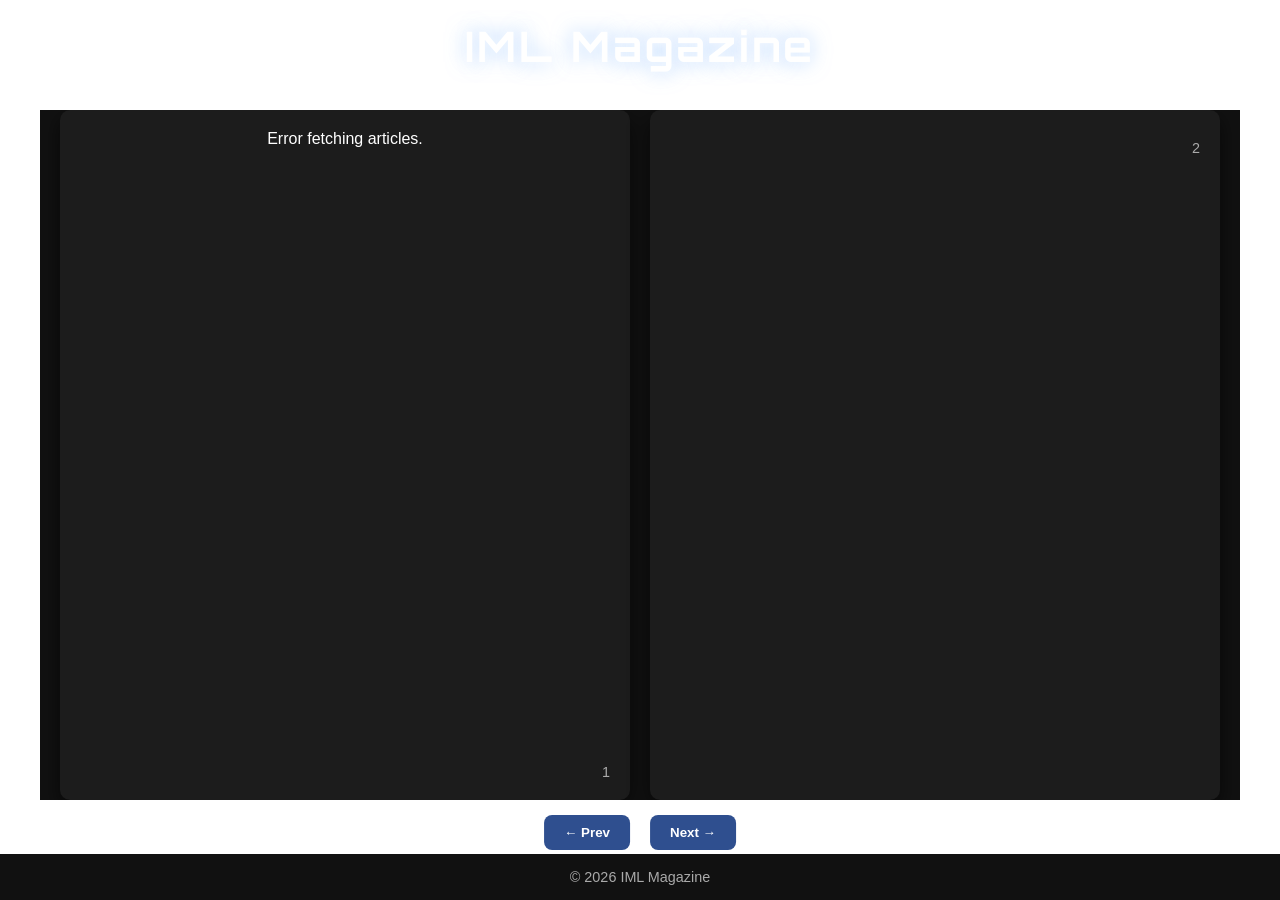
==== magazine2/index.html @ 803e35fd "add main page" ====
<!DOCTYPE html>
<html lang="en">
<head>
    <meta charset="UTF-8">
    <meta name="viewport" content="width=device-width, initial-scale=1.0">
    <title>IML - Movie & News Magazine</title>
    <link rel="stylesheet" href="style.css">
    <link href="https://fonts.googleapis.com/css2?family=Orbitron:wght@500;700&display=swap" rel="stylesheet">

</head>
<body>
<!-- Header -->

    <h1>IML Magazine</h1>


<!-- Main content -->
<main>
    <div class="magazine-container">
        <div class="page page-left" id="leftPage">
            <div class="page-number" id="leftPageNumber"></div>
        </div>
        <div class="page page-right" id="rightPage">
            <div class="page-number" id="rightPageNumber"></div>
        </div>
    </div>
</main>

<!-- Pagination -->
<div class="pagination">
    <button onclick="prev()">&#8592; Prev</button>
    <button onclick="next()">Next &#8594;</button>
</div>

<!-- Footer -->
<footer>
    &copy; 2026 IML Magazine
</footer>

<script src="script.js"></script>
</body>
</html>
---- magazine2/style.css ----
/* Reset */
* {
    margin: 0;
    padding: 0;
    box-sizing: border-box;
    font-family: 'Arial', sans-serif;
}

body, html {
    height: 100%;
    background: transparent; /* inherit SPA background */
    color: #fff;
}

h1{

    font-family:'Orbitron', sans-serif;
    font-size:42px;
    letter-spacing:3px;
    padding:20px;

    text-shadow:
            0 0 10px rgba(255,255,255,0.6),
            0 0 20px rgba(120,180,255,0.6);

}

h1 {
    font-size: 42px;       /* size of text */
    letter-spacing: 3px;   /* spacing between letters */
    padding: 20px;         /* space inside element around text */
}


body {
    text-align: center;
}
.date-picker {
    display: flex;
    align-items: center;
    gap: 10px;
}

.date-picker input {
    padding: 6px 10px;
    border-radius: 5px;
    border: none;
    outline: none;
}

.date-picker button {
    background: #e50914;
    color: #fff;
    border: none;
    padding: 6px 12px;
    border-radius: 5px;
    cursor: pointer;
    transition: 0.3s;
}

.date-picker button:hover {
    background: #bf0810;
}

/* Main content */
main {
    padding-top: 110px; /* header height */
    padding-bottom: 150px; /* footer + pagination */
    max-width: 1200px;
    margin: 0 auto;
}

/* Magazine container */
.magazine-container {
    display: flex;
    gap: 20px;
    flex-wrap: wrap;
}

.page {
    flex: 1;
    background: #1c1c1c;
    padding: 20px;
    border-radius: 10px;
    box-shadow: 0 8px 20px rgba(0,0,0,0.6);
    min-height: 400px;
    transition: transform 0.3s ease;
}

.page:hover {
    transform: scale(1.02);
}

.news-img {
    width: 100%;
    height: auto;
    border-radius: 6px;
    margin: 10px 0;
}

/* Pagination fixed above footer */
.pagination {
    position: fixed;
    bottom: 50px; /* above footer */
    left: 50%;
    transform: translateX(-50%);
    display: flex;
    gap: 20px;
    z-index: 1001;
}

.pagination button {
    background: #2f4f8f;
    color: #fff;
    border: none;
    padding: 10px 20px;
    border-radius: 8px;
    cursor: pointer;
    font-weight: bold;
    transition: 0.3s;
}

.pagination button:hover {
    background: #bf0810;
}

/* Footer fixed */
footer {
    position: fixed;
    bottom: 0;
    left: 0;
    width: 100%;
    background: #111;
    color: #aaa;
    text-align: center;
    padding: 15px 0;
    z-index: 1000;
    font-size: 0.9rem;
}

/* Responsive */
@media (max-width: 768px) {
    .magazine-container {
        flex-direction: column;
    }

    .logo {
        width: 40px;
        height: 40px;
    }

    header h1 {
        font-size: 1.4rem;
    }

    .date-picker {
        flex-wrap: wrap;
        justify-content: flex-start;
    }

    .pagination {
        bottom: 80px;
        gap: 10px;
    }

    .pagination button {
        padding: 8px 12px;
    }
}

/* Main content fixed height */
main {
    position: absolute;       /* fixed between header and footer */
    top: 110px;               /* below fixed header */
    bottom: 100px;            /* above fixed footer + pagination */
    left: 0;
    right: 0;
    display: flex;
    justify-content: center;  /* center the magazine horizontally */
    align-items: center;      /* center vertically */
    padding: 0 20px;
    overflow-y: auto;         /* scroll only inside content area */
    background: #111;         /* dark cinematic background */
}

/* Magazine container fixed size */
.magazine-container {
    display: flex;
    gap: 20px;
    width: 100%;
    max-width: 1200px;
    height: 100%;            /* occupy full main area */
}

.page {
    flex: 1;
    background: #1c1c1c;
    padding: 20px;
    border-radius: 10px;
    box-shadow: 0 8px 20px rgba(0,0,0,0.6);
    height: 100%;            /* fixed height to fill middle section */
    overflow-y: auto;        /* scroll inside each page if content overflows */
    transition: transform 0.3s ease;
}

.page:hover {
    transform: scale(1.02);
}

/* Magazine container fills middle content */
.magazine-container {
    display: flex;
    gap: 20px;
    width: 100%;
    height: 100%;
    justify-content: center;
    align-items: stretch; /* make pages stretch vertically */
}

.page {
    flex: 1;                  /* each page occupies half width */
    background: #1c1c1c;
    padding: 20px;
    border-radius: 10px;
    box-shadow: 0 8px 20px rgba(0,0,0,0.6);
    height: 100%;             /* fill container height */
    overflow-y: auto;
    display: flex;
    flex-direction: column;
    justify-content: space-between; /* top content + bottom page number */
}

.news-img {
    width: 100%;
    height: auto;
    border-radius: 6px;
    margin: 10px 0;
}

/* Page number at bottom */
.page-number {
    text-align: right;
    font-size: 0.9rem;
    color: #aaa;
    margin-top: 10px;
}

/* Container perspective for 3D effect */
.magazine-container {
    display: flex;
    gap: 20px;
    width: 100%;
    height: 100%;
    justify-content: center;
    align-items: stretch;
    perspective: 1200px; /* required for 3D flip effect */
}

.page {
    flex: 1;
    background: #1c1c1c;
    padding: 20px;
    border-radius: 10px;
    box-shadow: 0 8px 20px rgba(0,0,0,0.6);
    height: 100%;
    overflow-y: auto;
    display: flex;
    flex-direction: column;
    justify-content: space-between;

    /* Flip animation */
    transform-style: preserve-3d;
    transition: transform 0.8s ease-in-out;
}



/* Container with perspective */
.magazine-container {
    position: relative;
    display: flex;
    gap: 20px;
    width: 100%;
    height: 100%;
    justify-content: center;
    align-items: stretch;
    perspective: 1500px; /* 3D perspective for realistic flip */
}

/* Left page static */
.page-left {
    flex: 1;
    background: #1c1c1c;
    padding: 20px;
    border-radius: 10px;
    box-shadow: 0 8px 20px rgba(0,0,0,0.6);
    height: 100%;
    overflow-y: auto;
    display: flex;
    flex-direction: column;
    justify-content: space-between;
    backface-visibility: hidden;
    z-index: 1; /* below flipping page */
    transform-origin: right;          /* flip from right edge */
    transform-style: preserve-3d;
    transition: transform 0.8s ease-in-out;
}

/* Right page flips over left page */
.page-right {
    flex: 1;
    background: #1c1c1c;
    padding: 20px;
    border-radius: 10px;
    box-shadow: 0 8px 20px rgba(0,0,0,0.6);
    height: 100%;
    overflow-y: auto;
    display: flex;
    flex-direction: column;
    justify-content: space-between;

    transform-origin: left;          /* flip from right edge */
    transform-style: preserve-3d;
    transition: transform 0.8s ease-in-out;
    backface-visibility: hidden;
    z-index: 2; /* on top during flip */
}

.page-right.flip {
    transform: rotateY(-180deg);       /* forward flip: right-to-left */
}
.page-left.flip {
    transform: rotateY(180deg);       /* forward flip: right-to-left */
}
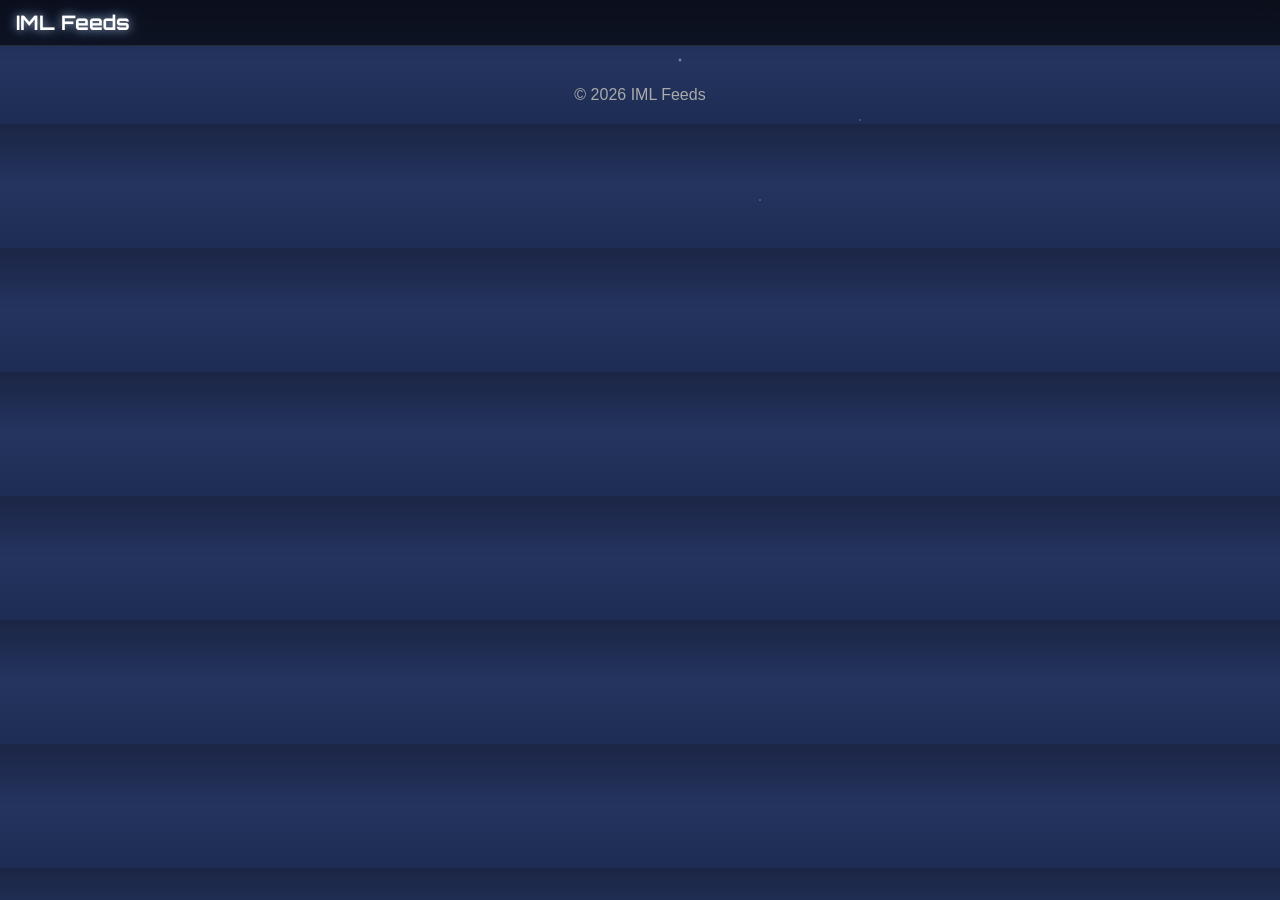
==== commit 2ca6be03: "add scrolling feeds" ====
--- a/magazine2/index.html
+++ b/magazine2/index.html
@@ -3,38 +3,27 @@
 <head>
     <meta charset="UTF-8">
     <meta name="viewport" content="width=device-width, initial-scale=1.0">
-    <title>IML - Movie & News Magazine</title>
-    <link rel="stylesheet" href="style.css">
+    <title>IML Feeds</title>
+
+    <!-- Font -->
     <link href="https://fonts.googleapis.com/css2?family=Orbitron:wght@500;700&display=swap" rel="stylesheet">
 
+    <!-- CSS -->
+    <link rel="stylesheet" href="style.css">
 </head>
+
 <body>
-<!-- Header -->
 
-    <h1>IML Magazine</h1>
+<h1>IML Feeds</h1>
 
-
-<!-- Main content -->
 <main>
-    <div class="magazine-container">
-        <div class="page page-left" id="leftPage">
-            <div class="page-number" id="leftPageNumber"></div>
-        </div>
-        <div class="page page-right" id="rightPage">
-            <div class="page-number" id="rightPageNumber"></div>
-        </div>
-    </div>
+    <div id="feed" class="feed-container"></div>
 </main>
 
-<!-- Pagination -->
-<div class="pagination">
-    <button onclick="prev()">&#8592; Prev</button>
-    <button onclick="next()">Next &#8594;</button>
-</div>
+<div id="loader">Loading...</div>
 
-<!-- Footer -->
 <footer>
-    &copy; 2026 IML Magazine
+    © 2026 IML Feeds
 </footer>
 
 <script src="script.js"></script>
--- a/magazine2/style.css
+++ b/magazine2/style.css
@@ -3,332 +3,136 @@
     margin: 0;
     padding: 0;
     box-sizing: border-box;
-    font-family: 'Arial', sans-serif;
 }
 
-body, html {
-    height: 100%;
-    background: transparent; /* inherit SPA background */
-    color: #fff;
+body {
+    font-family: Arial;
+    color: white;
+    text-align: center;
+    overflow-x: hidden;
+
+    background: linear-gradient(
+            to bottom,
+            #1b2545,
+            #24345f,
+            #1c2c52
+    );
 }
 
-h1{
+/* Star background */
+body::before {
+    content: "";
+    position: fixed;
+    width: 100%;
+    height: 100%;
 
-    font-family:'Orbitron', sans-serif;
-    font-size:42px;
-    letter-spacing:3px;
-    padding:20px;
+    background-image:
+            radial-gradient(2px 2px at 40px 60px, white, transparent),
+            radial-gradient(1px 1px at 120px 200px, white, transparent),
+            radial-gradient(1px 1px at 220px 120px, white, transparent);
 
-    text-shadow:
-            0 0 10px rgba(255,255,255,0.6),
-            0 0 20px rgba(120,180,255,0.6);
-
+    opacity: 0.6;
+    z-index: -1;
 }
 
+/* Header */
+/* Header bar */
 h1 {
-    font-size: 42px;       /* size of text */
-    letter-spacing: 3px;   /* spacing between letters */
-    padding: 20px;         /* space inside element around text */
+    font-family: 'Orbitron', sans-serif;
+    font-size: 20px;              /* smaller text */
+    padding: 10px 16px;           /* reduce height */
+
+    text-align: left;             /* move text to left */
+
+    position: sticky;
+    top: 0;
+    z-index: 100;
+
+    background: rgba(0,0,0,0.6);
+    backdrop-filter: blur(8px);
+    border-bottom: 1px solid rgba(255,255,255,0.1);
+    text-shadow:
+            0 0 8px rgba(255,255,255,0.5),
+            0 0 15px rgba(120,180,255,0.5);
 }
 
-
-body {
-    text-align: center;
-}
-.date-picker {
-    display: flex;
-    align-items: center;
-    gap: 10px;
+/* Feed container */
+.feed-container {
+    max-width: 600px;
+    margin: 0 auto;
+    padding: 10px;
 }
 
-.date-picker input {
-    padding: 6px 10px;
-    border-radius: 5px;
-    border: none;
-    outline: none;
-}
+/* Feed card */
+.feed-card {
+    background: rgba(255,255,255,0.08);
+    border-radius: 12px;
+    margin-bottom: 20px;
+    overflow: hidden;
 
-.date-picker button {
-    background: #e50914;
-    color: #fff;
-    border: none;
-    padding: 6px 12px;
-    border-radius: 5px;
-    cursor: pointer;
+    box-shadow: 0 4px 15px rgba(0,0,0,0.5);
     transition: 0.3s;
 }
 
-.date-picker button:hover {
-    background: #bf0810;
+.feed-card:hover {
+    transform: scale(1.01);
 }
 
-/* Main content */
-main {
-    padding-top: 110px; /* header height */
-    padding-bottom: 150px; /* footer + pagination */
-    max-width: 1200px;
-    margin: 0 auto;
+/* Image */
+.feed-card img {
+    width: 100%;
 }
 
-/* Magazine container */
-.magazine-container {
-    display: flex;
-    gap: 20px;
-    flex-wrap: wrap;
+/* Content */
+.feed-content {
+    padding: 15px;
+    text-align: left;
 }
 
-.page {
-    flex: 1;
-    background: #1c1c1c;
-    padding: 20px;
-    border-radius: 10px;
-    box-shadow: 0 8px 20px rgba(0,0,0,0.6);
-    min-height: 400px;
-    transition: transform 0.3s ease;
+.feed-title {
+    font-size: 18px;
+    font-weight: bold;
+    margin-bottom: 10px;
 }
 
-.page:hover {
-    transform: scale(1.02);
+.feed-desc {
+    font-size: 14px;
+    color: #ccc;
 }
 
-.news-img {
-    width: 100%;
-    height: auto;
-    border-radius: 6px;
-    margin: 10px 0;
+.feed-date {
+    font-size: 12px;
+    color: #aaa;
+    margin-top: 8px;
 }
 
-/* Pagination fixed above footer */
-.pagination {
-    position: fixed;
-    bottom: 50px; /* above footer */
-    left: 50%;
-    transform: translateX(-50%);
-    display: flex;
-    gap: 20px;
-    z-index: 1001;
+.feed-card a {
+    display: inline-block;
+    margin-top: 10px;
+    color: #7fb3ff;
+    text-decoration: none;
 }
 
-.pagination button {
-    background: #2f4f8f;
-    color: #fff;
-    border: none;
-    padding: 10px 20px;
-    border-radius: 8px;
-    cursor: pointer;
-    font-weight: bold;
-    transition: 0.3s;
+.feed-card a:hover {
+    text-decoration: underline;
 }
 
-.pagination button:hover {
-    background: #bf0810;
+/* Loader */
+#loader {
+    display: none;
+    padding: 20px;
+    text-align: center;
 }
 
-/* Footer fixed */
+/* Footer */
 footer {
-    position: fixed;
-    bottom: 0;
-    left: 0;
-    width: 100%;
-    background: #111;
+    padding: 20px;
     color: #aaa;
-    text-align: center;
-    padding: 15px 0;
-    z-index: 1000;
-    font-size: 0.9rem;
 }
 
-/* Responsive */
-@media (max-width: 768px) {
-    .magazine-container {
-        flex-direction: column;
+/* Mobile */
+@media (max-width: 600px) {
+    h1 {
+        font-size: 24px;
     }
-
-    .logo {
-        width: 40px;
-        height: 40px;
-    }
-
-    header h1 {
-        font-size: 1.4rem;
-    }
-
-    .date-picker {
-        flex-wrap: wrap;
-        justify-content: flex-start;
-    }
-
-    .pagination {
-        bottom: 80px;
-        gap: 10px;
-    }
-
-    .pagination button {
-        padding: 8px 12px;
-    }
-}
-
-/* Main content fixed height */
-main {
-    position: absolute;       /* fixed between header and footer */
-    top: 110px;               /* below fixed header */
-    bottom: 100px;            /* above fixed footer + pagination */
-    left: 0;
-    right: 0;
-    display: flex;
-    justify-content: center;  /* center the magazine horizontally */
-    align-items: center;      /* center vertically */
-    padding: 0 20px;
-    overflow-y: auto;         /* scroll only inside content area */
-    background: #111;         /* dark cinematic background */
-}
-
-/* Magazine container fixed size */
-.magazine-container {
-    display: flex;
-    gap: 20px;
-    width: 100%;
-    max-width: 1200px;
-    height: 100%;            /* occupy full main area */
-}
-
-.page {
-    flex: 1;
-    background: #1c1c1c;
-    padding: 20px;
-    border-radius: 10px;
-    box-shadow: 0 8px 20px rgba(0,0,0,0.6);
-    height: 100%;            /* fixed height to fill middle section */
-    overflow-y: auto;        /* scroll inside each page if content overflows */
-    transition: transform 0.3s ease;
-}
-
-.page:hover {
-    transform: scale(1.02);
-}
-
-/* Magazine container fills middle content */
-.magazine-container {
-    display: flex;
-    gap: 20px;
-    width: 100%;
-    height: 100%;
-    justify-content: center;
-    align-items: stretch; /* make pages stretch vertically */
-}
-
-.page {
-    flex: 1;                  /* each page occupies half width */
-    background: #1c1c1c;
-    padding: 20px;
-    border-radius: 10px;
-    box-shadow: 0 8px 20px rgba(0,0,0,0.6);
-    height: 100%;             /* fill container height */
-    overflow-y: auto;
-    display: flex;
-    flex-direction: column;
-    justify-content: space-between; /* top content + bottom page number */
-}
-
-.news-img {
-    width: 100%;
-    height: auto;
-    border-radius: 6px;
-    margin: 10px 0;
-}
-
-/* Page number at bottom */
-.page-number {
-    text-align: right;
-    font-size: 0.9rem;
-    color: #aaa;
-    margin-top: 10px;
-}
-
-/* Container perspective for 3D effect */
-.magazine-container {
-    display: flex;
-    gap: 20px;
-    width: 100%;
-    height: 100%;
-    justify-content: center;
-    align-items: stretch;
-    perspective: 1200px; /* required for 3D flip effect */
-}
-
-.page {
-    flex: 1;
-    background: #1c1c1c;
-    padding: 20px;
-    border-radius: 10px;
-    box-shadow: 0 8px 20px rgba(0,0,0,0.6);
-    height: 100%;
-    overflow-y: auto;
-    display: flex;
-    flex-direction: column;
-    justify-content: space-between;
-
-    /* Flip animation */
-    transform-style: preserve-3d;
-    transition: transform 0.8s ease-in-out;
-}
-
-
-
-/* Container with perspective */
-.magazine-container {
-    position: relative;
-    display: flex;
-    gap: 20px;
-    width: 100%;
-    height: 100%;
-    justify-content: center;
-    align-items: stretch;
-    perspective: 1500px; /* 3D perspective for realistic flip */
-}
-
-/* Left page static */
-.page-left {
-    flex: 1;
-    background: #1c1c1c;
-    padding: 20px;
-    border-radius: 10px;
-    box-shadow: 0 8px 20px rgba(0,0,0,0.6);
-    height: 100%;
-    overflow-y: auto;
-    display: flex;
-    flex-direction: column;
-    justify-content: space-between;
-    backface-visibility: hidden;
-    z-index: 1; /* below flipping page */
-    transform-origin: right;          /* flip from right edge */
-    transform-style: preserve-3d;
-    transition: transform 0.8s ease-in-out;
-}
-
-/* Right page flips over left page */
-.page-right {
-    flex: 1;
-    background: #1c1c1c;
-    padding: 20px;
-    border-radius: 10px;
-    box-shadow: 0 8px 20px rgba(0,0,0,0.6);
-    height: 100%;
-    overflow-y: auto;
-    display: flex;
-    flex-direction: column;
-    justify-content: space-between;
-
-    transform-origin: left;          /* flip from right edge */
-    transform-style: preserve-3d;
-    transition: transform 0.8s ease-in-out;
-    backface-visibility: hidden;
-    z-index: 2; /* on top during flip */
-}
-
-.page-right.flip {
-    transform: rotateY(-180deg);       /* forward flip: right-to-left */
-}
-.page-left.flip {
-    transform: rotateY(180deg);       /* forward flip: right-to-left */
 }
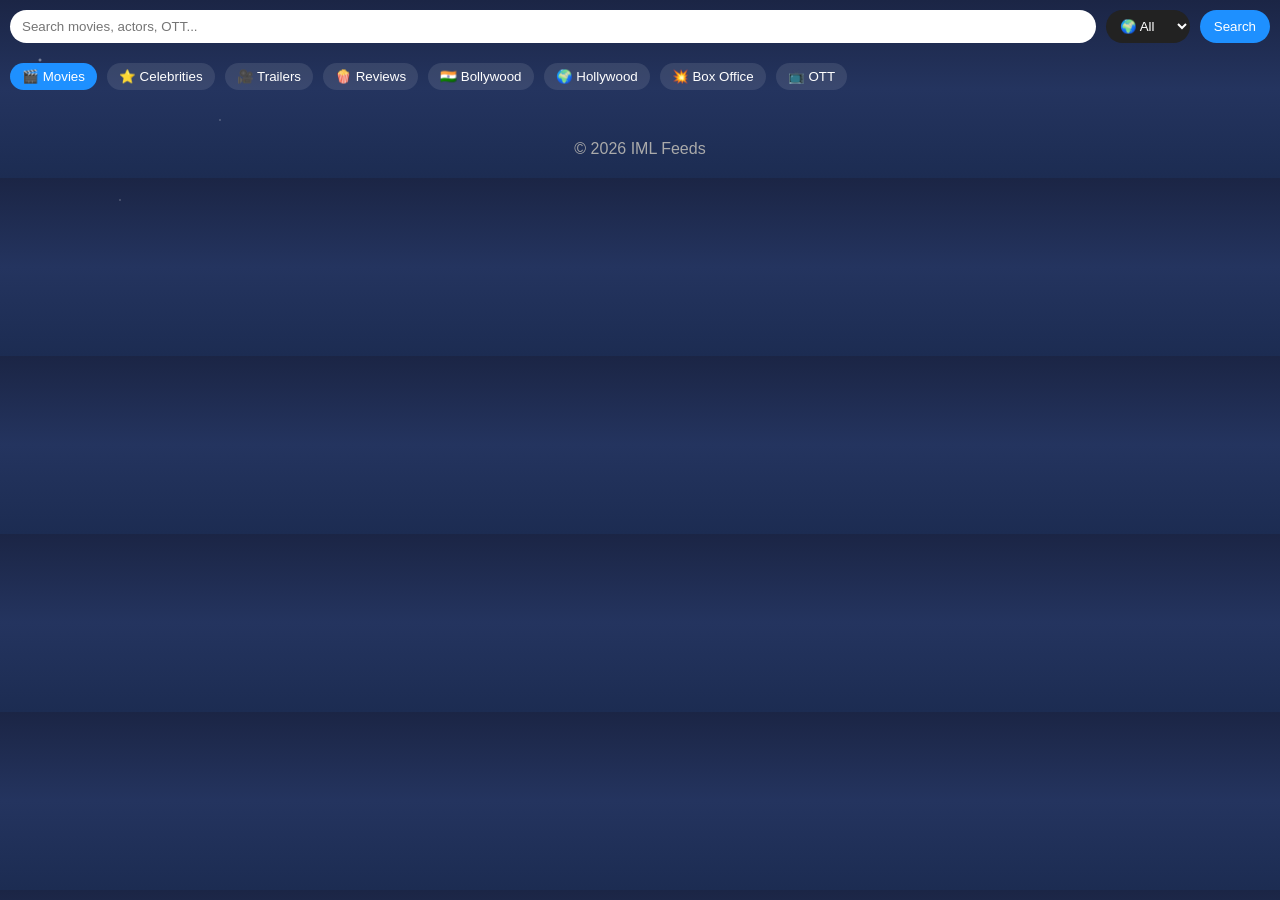
==== commit c13850eb: "Merge pull request #13 from ssspts/develop2 add filter feeds" ====
--- a/magazine2/index.html
+++ b/magazine2/index.html
@@ -5,26 +5,38 @@
     <meta name="viewport" content="width=device-width, initial-scale=1.0">
     <title>IML Feeds</title>
 
-    <!-- Font -->
     <link href="https://fonts.googleapis.com/css2?family=Orbitron:wght@500;700&display=swap" rel="stylesheet">
-
-    <!-- CSS -->
     <link rel="stylesheet" href="style.css">
 </head>
 
 <body>
 
-<h1>IML Feeds</h1>
+<!-- Search -->
+<div class="search-bar">
+    <input type="text" id="searchInput" placeholder="Search movies, actors, OTT...">
 
+    <select id="languageSelect" onchange="changeLanguage()">
+        <option value="">🌍 All</option>
+        <option value="en">English</option>
+        <option value="hi">Hindi</option>
+        <option value="ta">Tamil</option>
+        <option value="te">Telugu</option>
+    </select>
+
+    <button onclick="searchNews()">Search</button>
+</div>
+
+<!-- Filters -->
+<div class="filters" id="filters"></div>
+
+<!-- Feed -->
 <main>
     <div id="feed" class="feed-container"></div>
 </main>
 
 <div id="loader">Loading...</div>
 
-<footer>
-    © 2026 IML Feeds
-</footer>
+<footer>© 2026 IML Feeds</footer>
 
 <script src="script.js"></script>
 </body>
--- a/magazine2/style.css
+++ b/magazine2/style.css
@@ -8,7 +8,6 @@
 body {
     font-family: Arial;
     color: white;
-    text-align: center;
     overflow-x: hidden;
 
     background: linear-gradient(
@@ -36,13 +35,11 @@
 }
 
 /* Header */
-/* Header bar */
 h1 {
     font-family: 'Orbitron', sans-serif;
-    font-size: 20px;              /* smaller text */
-    padding: 10px 16px;           /* reduce height */
-
-    text-align: left;             /* move text to left */
+    font-size: 20px;
+    padding: 10px 16px;
+    text-align: left;
 
     position: sticky;
     top: 0;
@@ -50,32 +47,48 @@
 
     background: rgba(0,0,0,0.6);
     backdrop-filter: blur(8px);
-    border-bottom: 1px solid rgba(255,255,255,0.1);
+
     text-shadow:
             0 0 8px rgba(255,255,255,0.5),
             0 0 15px rgba(120,180,255,0.5);
 }
 
-/* Feed container */
+/* Filters */
+.filters {
+    display: flex;
+    gap: 10px;
+    overflow-x: auto;
+    padding: 10px;
+}
+
+.filters button {
+    flex: 0 0 auto;
+    background: rgba(255,255,255,0.1);
+    border: none;
+    color: white;
+    padding: 6px 12px;
+    border-radius: 20px;
+    cursor: pointer;
+}
+
+.filters button.active {
+    background: #1e90ff;
+}
+
+/* Feed */
 .feed-container {
     max-width: 600px;
     margin: 0 auto;
     padding: 10px;
 }
 
-/* Feed card */
+/* Card */
 .feed-card {
     background: rgba(255,255,255,0.08);
     border-radius: 12px;
     margin-bottom: 20px;
     overflow: hidden;
-
     box-shadow: 0 4px 15px rgba(0,0,0,0.5);
-    transition: 0.3s;
-}
-
-.feed-card:hover {
-    transform: scale(1.01);
 }
 
 /* Image */
@@ -86,11 +99,9 @@
 /* Content */
 .feed-content {
     padding: 15px;
-    text-align: left;
 }
 
 .feed-title {
-    font-size: 18px;
     font-weight: bold;
     margin-bottom: 10px;
 }
@@ -106,33 +117,69 @@
     margin-top: 8px;
 }
 
-.feed-card a {
-    display: inline-block;
-    margin-top: 10px;
-    color: #7fb3ff;
-    text-decoration: none;
-}
-
-.feed-card a:hover {
-    text-decoration: underline;
-}
-
 /* Loader */
 #loader {
     display: none;
+    text-align: center;
     padding: 20px;
-    text-align: center;
 }
 
 /* Footer */
 footer {
     padding: 20px;
+    text-align: center;
     color: #aaa;
 }
 
-/* Mobile */
-@media (max-width: 600px) {
-    h1 {
-        font-size: 24px;
-    }
+/* Search */
+.search-bar {
+    display: flex;
+    gap: 10px;
+    padding: 10px;
+}
+
+.search-bar input {
+    flex: 1;
+    padding: 8px 12px;
+    border-radius: 20px;
+    border: none;
+}
+
+.search-bar button {
+    padding: 8px 14px;
+    border-radius: 20px;
+    border: none;
+    background: #1e90ff;
+    color: white;
+    cursor: pointer;
+}
+
+/* Filters */
+.filters {
+    display: flex;
+    gap: 10px;
+    overflow-x: auto;
+    padding: 10px;
+}
+
+.filters button {
+    flex: 0 0 auto;
+    background: rgba(255,255,255,0.1);
+    border: none;
+    color: white;
+    padding: 6px 12px;
+    border-radius: 20px;
+    cursor: pointer;
+}
+
+.filters button.active {
+    background: #1e90ff;
+}
+.search-bar select {
+    padding: 8px 10px;
+    border-radius: 20px;
+    border: none;
+    background: #222;
+    color: white;
+    cursor: pointer;
 }
